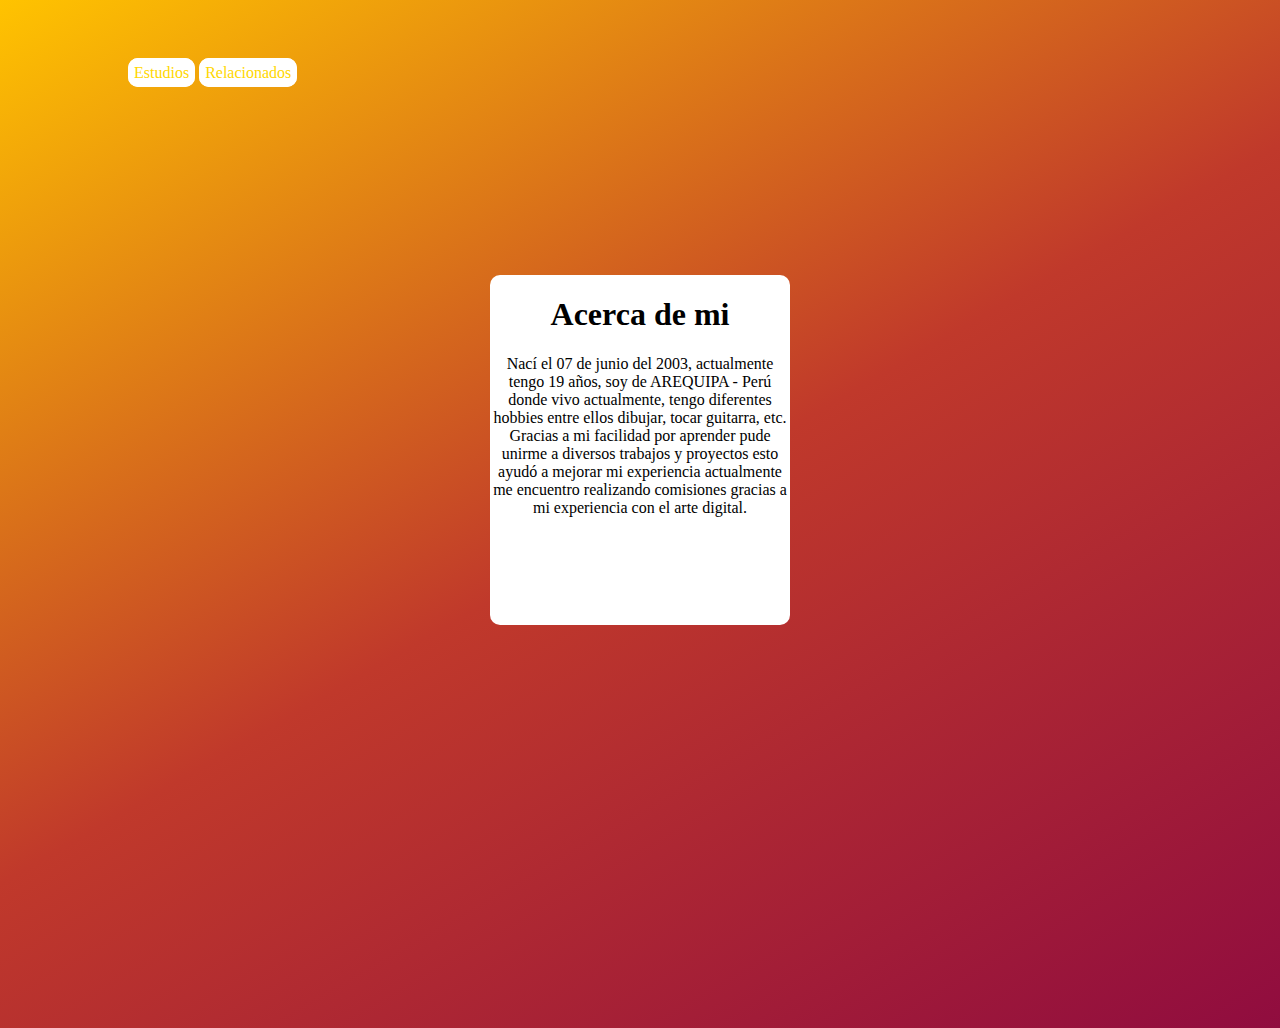
==== Acercademi.html @ 55380be2 "👷💾 Checkpoint ./.glitch-assets:51958000/633 ./index.html:51958000/327 ./style.css:51958000/488 ./Ace" ====
<!DOCTYPE html>
<html>
  <title>Yorlenny Valdivia Tananta</title>
  <head>
    <meta charset="utf-8" />
    <link rel="stylesheet" href="style.css" />
    <link
      rel="shortcut icon"
      href="https://cdn.glitch.global/e874b1f6-1e02-42ca-b803-1c0c7c9c8640/mujer.png?v=1674523070146avicon.ico"
      type="image/x-icon"
    />
    <meta name="viewport" content="width=device-width, initial-scale=1" />
  </head>
  <body>
    <div class="contenido">
     <h1>Acerca de mi</h1>
    <p class="text-center font-italic">
      Nací el 07 de junio del 2003, actualmente tengo 19 años, soy de AREQUIPA -
      Perú donde vivo actualmente, tengo diferentes hobbies entre ellos dibujar,
      tocar guitarra, etc. Gracias a mi facilidad por aprender pude unirme a
      diversos trabajos y proyectos esto ayudó a mejorar mi experiencia
      actualmente me encuentro realizando comisiones gracias a mi experiencia
      con el arte digital.
    </p>
    </div>
    <a class="decoracion"  style=" border-image: initial; border: 4px solid white;" href="Estudios.html">Estudios</a>
    <a  class="decoracion"style="border-image: initial; border: 4px solid white;" href="Relacionados.html" >Relacionados</a>
  </body>
---- style.css ----
body {
  margin:auto;
  padding: 5% 10%;
  background: linear-gradient(150deg, #FFC300,#C0392B, #900C3F);
  height: 100vh;
}
.decoracion{
  margin:0 auto;
  text-align:center;
  color:gold;
  padding: 2px;  
  text-decoration:none;
  left: 50%;
  transform: translate(-50%,-50%);
  background: white;
  border-radius:10px;
 }
p{
  color:black ;
  text-align: center;
}
h1{
  color:black;
  text-align: center;
}
.contenido{
  position:absolute;
  top: 50%;
  left: 50%;
  transform: translate(-50%,-50%);
  width:300px;
  height: 350px;
  background: white ;
  border-radius:10px;
}
.inicio{
  position:absolute;
  top: 50%;
  left: 50%;
  transform: translate(-50%,-50%);
  width:400px;
  height: 260px;
  background:white;
  border-radius:10px;}
.ul {
  list-style: none;
  margin: 0;
  padding: 0;
}
nav {
  width: 60px;
}

nav ul {
  background-color:white ;
  border-radius: 5px;
  display: inline-table;
  position: relative;
}
nav li {
  float: left;
}

nav a {
  color: #6daeb0;
  display: block;
  height: 45px;
  line-height: 45px;
  text-align: center;
  width: 60px;
}
nav ul li ul li a {
  color:#C70039;
}
nav a:hover{
  color:#C70039 ;
}

nav ul li ul {
  background: #C70039;
  margin-top: 20px;
  padding: 5px 0;
  position: absolute;
}

nav ul li ul:before {
  background: #C70039;
  content: "";
  height: 8px;
  left: 50%;
  margin: -4px 0 0 -4px;
  position: absolute;
  top: 0;
  transform: rotate(45deg);
  width: 8px;
}

nav ul li ul li {
  float: none;
}
nav ul li ul li a:hover {
  background-color: #C70039;
}
.logosrd{
  margin:-10px -10px -10px -10px;
  width:-40px;
  height:40px;
  position:center;
}
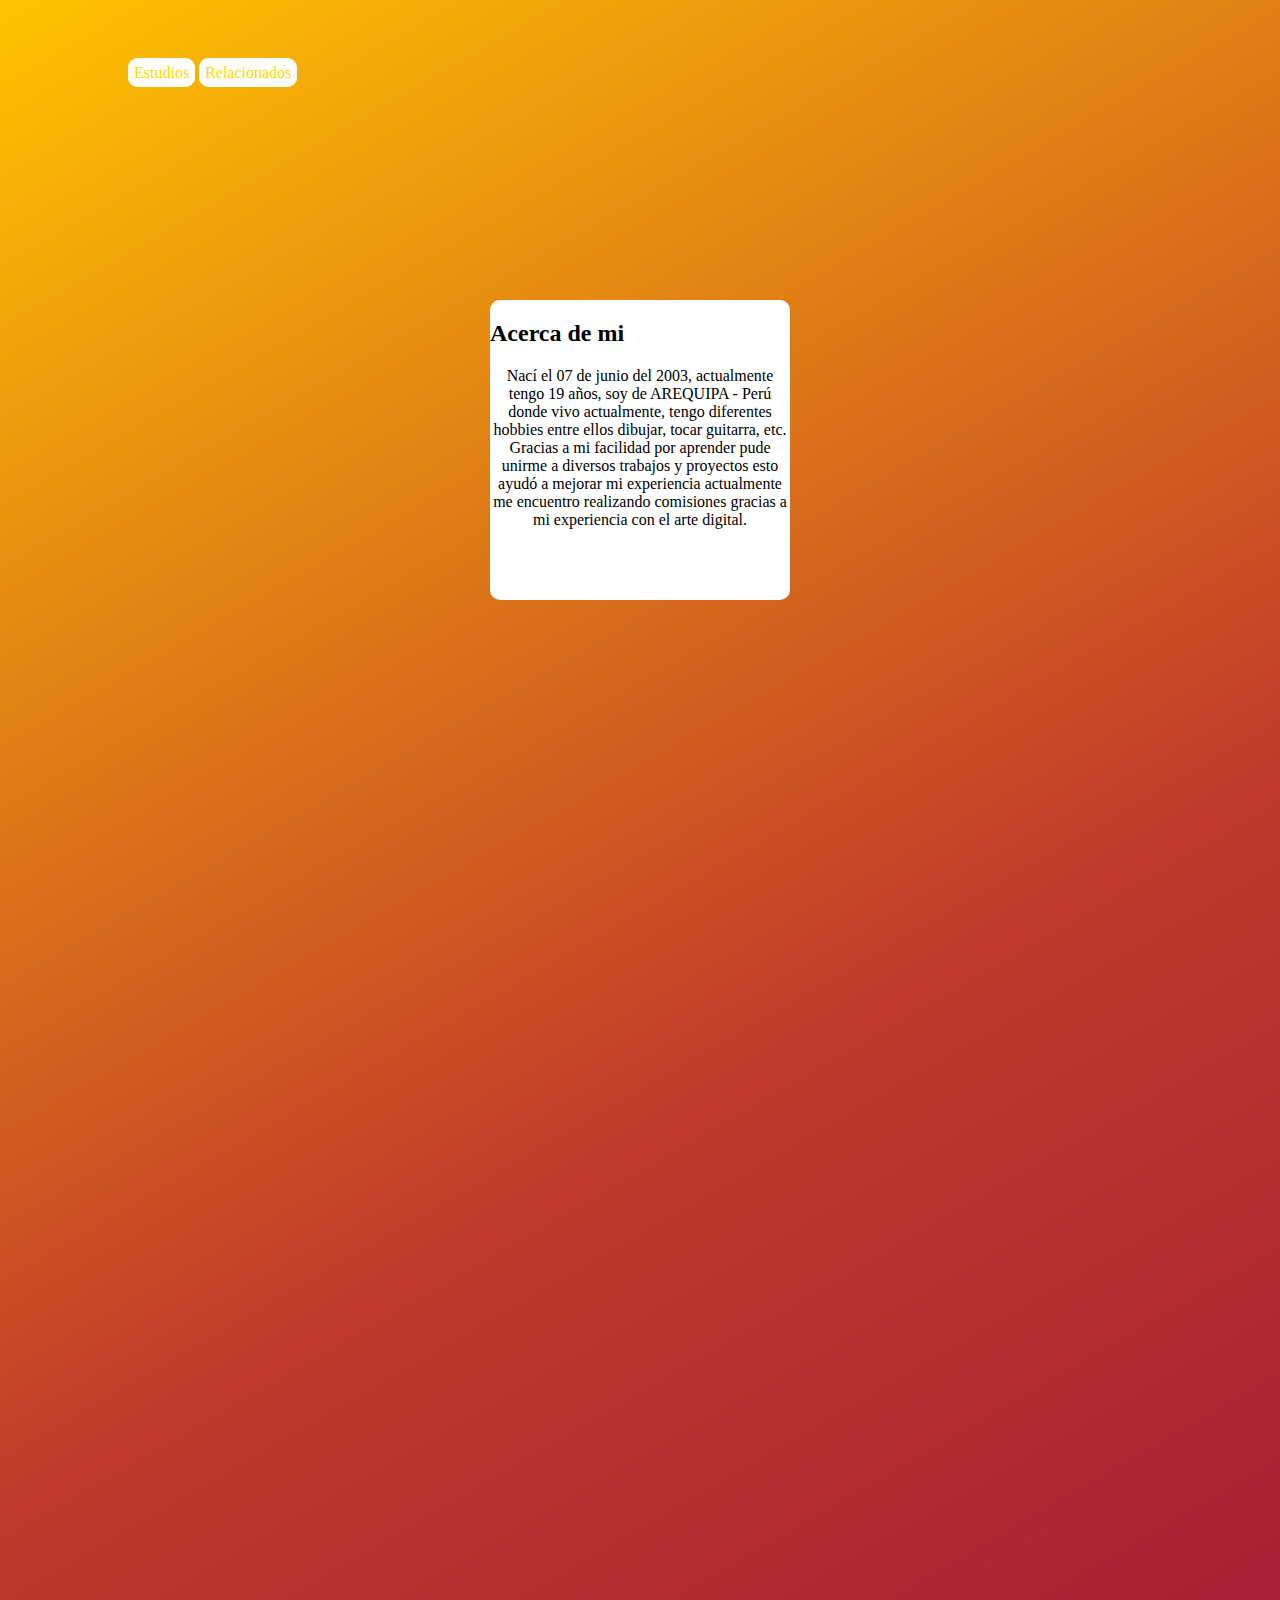
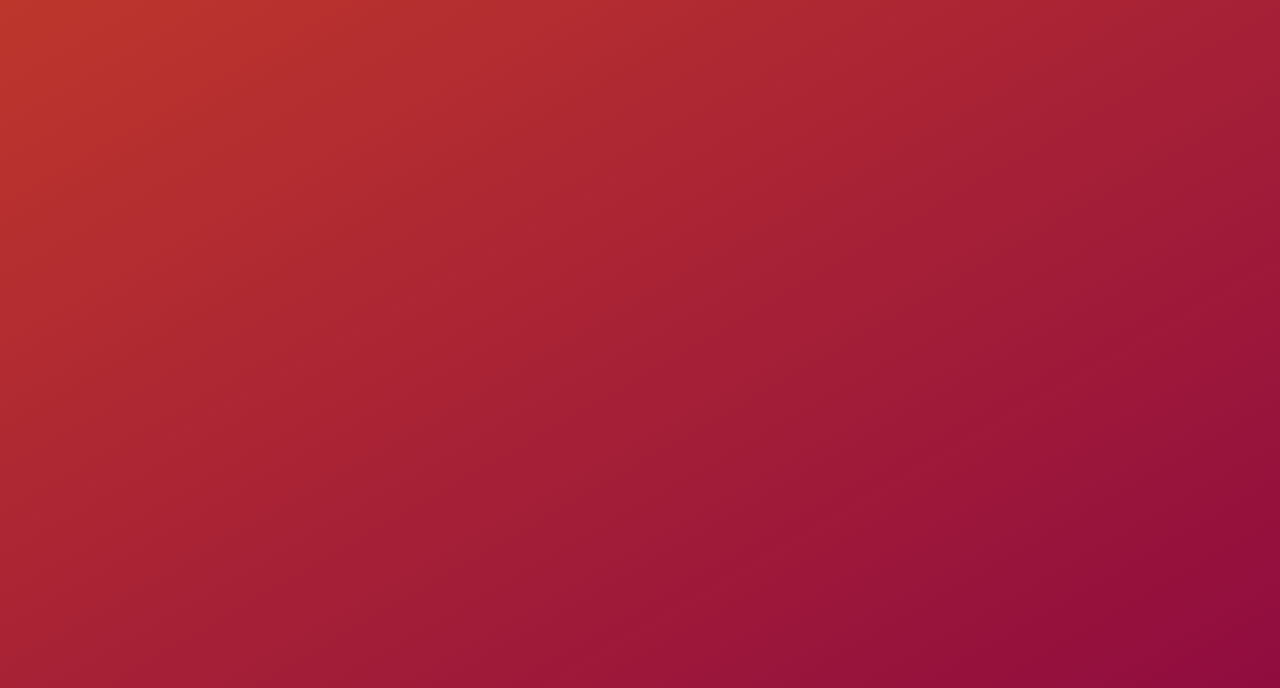
==== commit b7a6377d: "👓🚨 Checkpoint ./Acercademi.html:51958000/96 ./Estudios.html:51958000/38" ====
--- a/Acercademi.html
+++ b/Acercademi.html
@@ -13,7 +13,7 @@
   </head>
   <body>
     <div class="contenido">
-     <h1>Acerca de mi</h1>
+     <h2>Acerca de mi</h2>
     <p class="text-center font-italic">
       Nací el 07 de junio del 2003, actualmente tengo 19 años, soy de AREQUIPA -
       Perú donde vivo actualmente, tengo diferentes hobbies entre ellos dibujar,
@@ -24,5 +24,5 @@
     </p>
     </div>
     <a class="decoracion"  style=" border-image: initial; border: 4px solid white;" href="Estudios.html">Estudios</a>
-    <a  class="decoracion"style="border-image: initial; border: 4px solid white;" href="Relacionados.html" >Relacionados</a>
+    <a class="decoracion" style="border-image: initial; border: 4px solid white;" href="Relacionados.html" >Relacionados</a>
   </body>--- a/style.css
+++ b/style.css
@@ -3,7 +3,7 @@
   margin:auto;
   padding: 5% 10%;
   background: linear-gradient(150deg, #FFC300,#C0392B, #900C3F);
-  height: 100vh;
+  height: 240vh;
 }
 .decoracion{
   margin:0 auto;
@@ -30,7 +30,7 @@
   left: 50%;
   transform: translate(-50%,-50%);
   width:300px;
-  height: 350px;
+  height: 300px;
   background: white ;
   border-radius:10px;
 }
@@ -39,7 +39,7 @@
   top: 50%;
   left: 50%;
   transform: translate(-50%,-50%);
-  width:400px;
+  width:300px;
   height: 260px;
   background:white;
   border-radius:10px;}
@@ -108,4 +108,43 @@
   height:40px;
   position:center;
 }
-
+.primaria{
+  position:absolute;
+  top: 250px;
+  left: 50%;
+  transform: translate(-50%,-50%);
+  width:300px;
+  height: 250px;
+  background: white ;
+  border-radius:10px;
+}
+.secundaria{
+  position:absolute;
+  top: 550px;
+  left: 50%;
+  transform: translate(-50%,-50%);
+  width:300px;
+  height: 250px;
+  background: white ;
+  border-radius:10px;
+}
+.educacionsuperior{
+  position:absolute;
+  top: 850px;
+  left: 50%;
+  transform: translate(-50%,-50%);
+  width:300px;
+  height: 250px;
+  background: white ;
+  border-radius:10px;
+}
+.otros{
+  position:absolute;
+  top: 1150px;
+  left: 50%;
+  transform: translate(-50%,-50%);
+  width:300px;
+  height: 250px;
+  background: white ;
+  border-radius:10px;
+}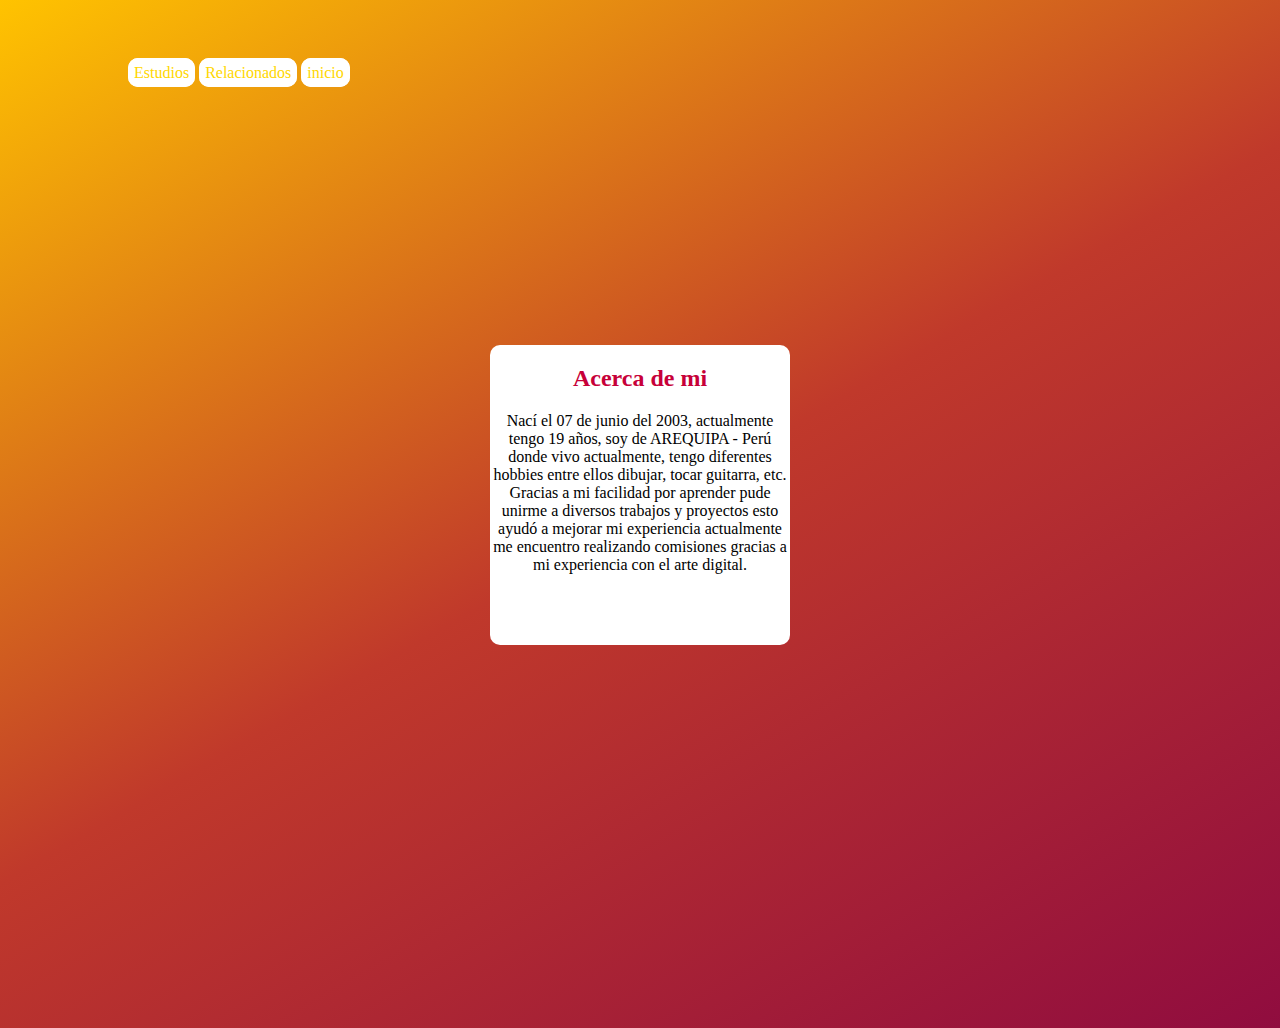
==== commit 2a924371: "🐛🖼 Checkpoint ./style.css:51958000/77 ./Acercademi.html:51958000/51 ./Estudios.html:51958000/112" ====
--- a/Acercademi.html
+++ b/Acercademi.html
@@ -11,7 +11,7 @@
     />
     <meta name="viewport" content="width=device-width, initial-scale=1" />
   </head>
-  <body>
+  <body style="height: 100vh;">
     <div class="contenido">
      <h2>Acerca de mi</h2>
     <p class="text-center font-italic">
@@ -25,4 +25,5 @@
     </div>
     <a class="decoracion"  style=" border-image: initial; border: 4px solid white;" href="Estudios.html">Estudios</a>
     <a class="decoracion" style="border-image: initial; border: 4px solid white;" href="Relacionados.html" >Relacionados</a>
+  <a class="decoracion"  style="border-image: initial; border: 4px solid white;" href="index.html">inicio</a>
   </body>--- a/style.css
+++ b/style.css
@@ -11,7 +11,6 @@
   color:gold;
   padding: 2px;  
   text-decoration:none;
-  left: 50%;
   transform: translate(-50%,-50%);
   background: white;
   border-radius:10px;
@@ -26,7 +25,7 @@
 }
 .contenido{
   position:absolute;
-  top: 50%;
+  top: 55%;
   left: 50%;
   transform: translate(-50%,-50%);
   width:300px;
@@ -36,7 +35,7 @@
 }
 .inicio{
   position:absolute;
-  top: 50%;
+  top: 63%;
   left: 50%;
   transform: translate(-50%,-50%);
   width:300px;
@@ -147,4 +146,14 @@
   height: 250px;
   background: white ;
   border-radius:10px;
+}
+h2{
+  color:#C70039 ;
+  text-align: center;}
+.circular--square {
+  position: absolute;
+top: 5%; left: 55%;
+  border-radius: 50%;
+  width:150px;
+  height: 150px;
 }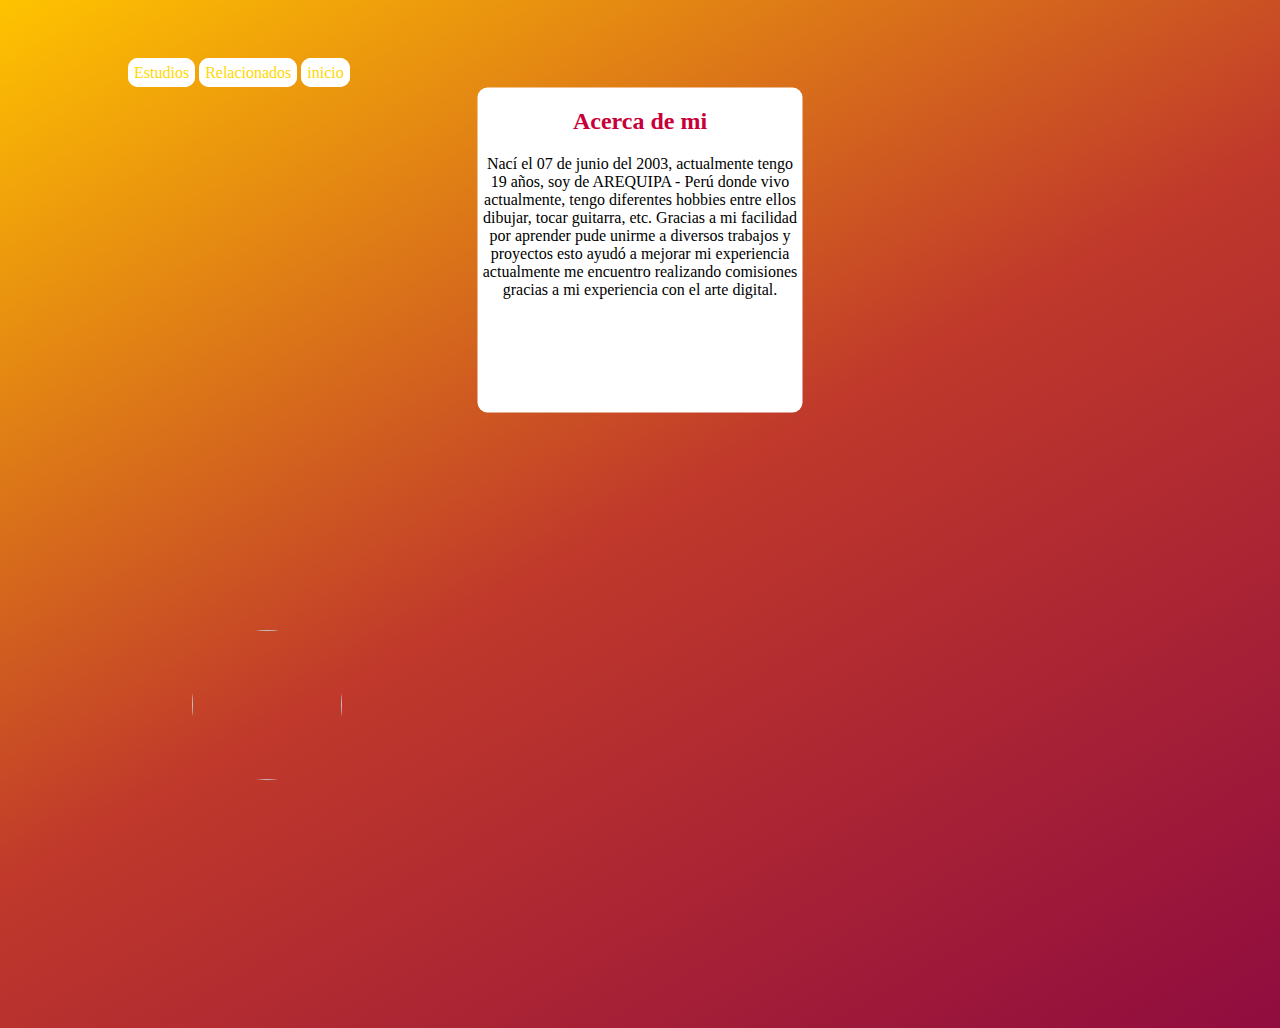
==== commit b36b7017: "🏇🌂 Checkpoint ./style.css:51958000/247 ./Acercademi.html:51958000/737" ====
--- a/Acercademi.html
+++ b/Acercademi.html
@@ -26,4 +26,5 @@
     <a class="decoracion"  style=" border-image: initial; border: 4px solid white;" href="Estudios.html">Estudios</a>
     <a class="decoracion" style="border-image: initial; border: 4px solid white;" href="Relacionados.html" >Relacionados</a>
   <a class="decoracion"  style="border-image: initial; border: 4px solid white;" href="index.html">inicio</a>
+    <img class="correo" src="https://cdn.glitch.global/528c8273-7e56-4811-942f-65d1146b38dd/316523926_1771619903221377_4432083721486450207_n.jpg?v=1670557293735" />
   </body>--- a/style.css
+++ b/style.css
@@ -25,11 +25,11 @@
 }
 .contenido{
   position:absolute;
-  top: 55%;
+ top: 250px;
   left: 50%;
   transform: translate(-50%,-50%);
-  width:300px;
-  height: 300px;
+  width:325px;
+  height: 325px;
   background: white ;
   border-radius:10px;
 }
@@ -156,4 +156,11 @@
   border-radius: 50%;
   width:150px;
   height: 150px;
+}
+.correo{
+  position:absolute;
+  border-radius: 50%;
+  width:150px;
+  height: 150px;
+  top: 70%; left: 15%;
 }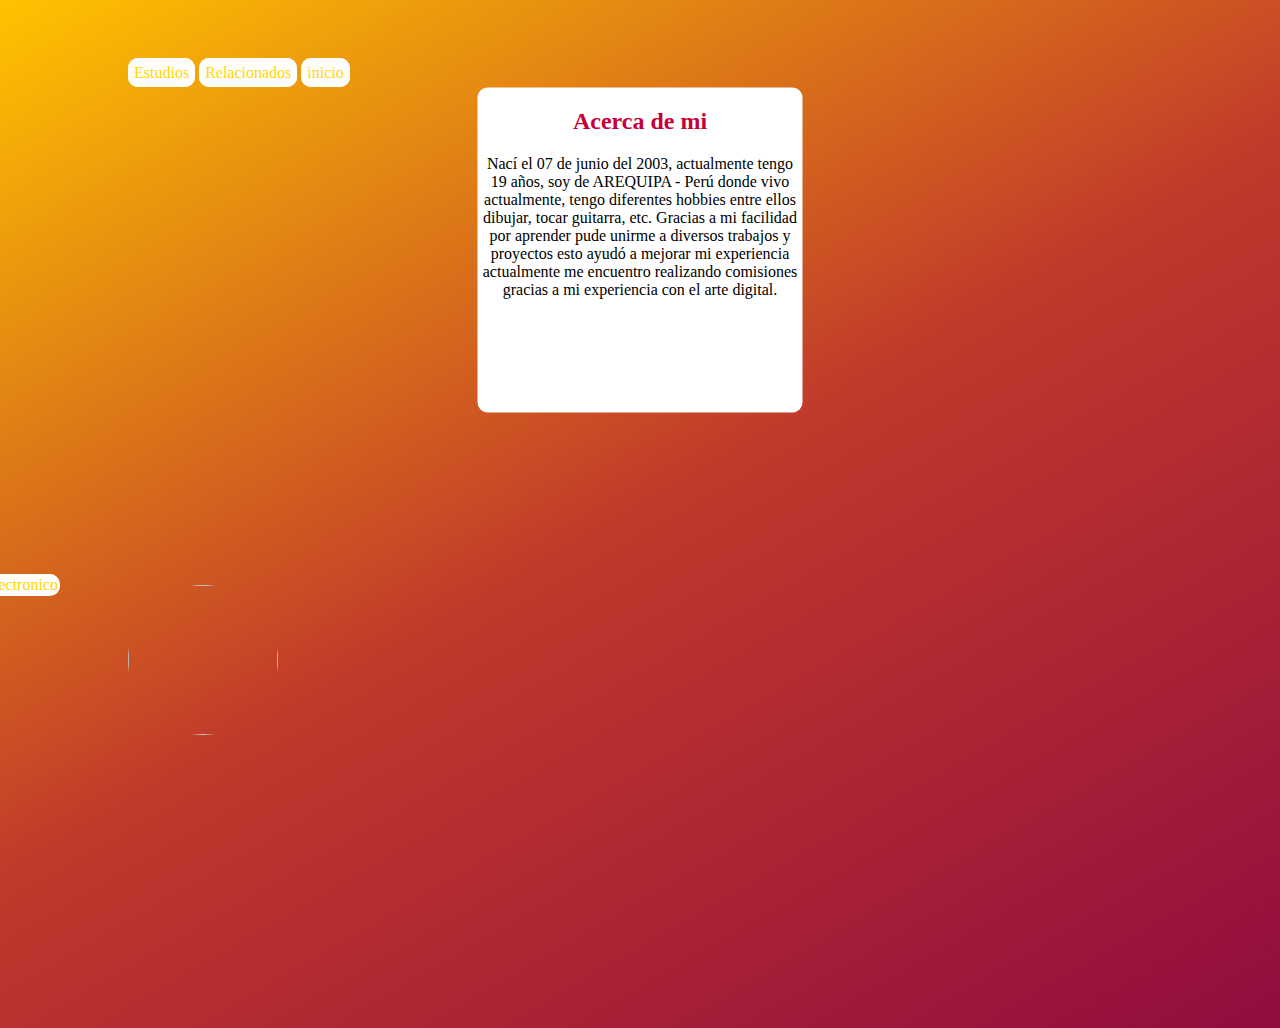
==== commit b1deb3b9: "🌍🗻 Checkpoint ./style.css:51958000/285 ./Acercademi.html:51958000/332" ====
--- a/Acercademi.html
+++ b/Acercademi.html
@@ -27,4 +27,5 @@
     <a class="decoracion" style="border-image: initial; border: 4px solid white;" href="Relacionados.html" >Relacionados</a>
   <a class="decoracion"  style="border-image: initial; border: 4px solid white;" href="index.html">inicio</a>
     <img class="correo" src="https://cdn.glitch.global/528c8273-7e56-4811-942f-65d1146b38dd/316523926_1771619903221377_4432083721486450207_n.jpg?v=1670557293735" />
+    <a class="correolink" href="mailto:YORLENNY.VALDIVIA@UCSP.EDU.PE ">correo electronico</a>
   </body>--- a/style.css
+++ b/style.css
@@ -162,5 +162,17 @@
   border-radius: 50%;
   width:150px;
   height: 150px;
-  top: 70%; left: 15%;
+  top: 65%; left: 10%;
+}
+.correolink{
+  position:absolute;
+  top: 65%; left: 0%;
+  margin:0 auto;
+  text-align:center;
+  color:gold;
+  padding: 2px;  
+  text-decoration:none;
+  transform: translate(-50%,-50%);
+  background: white;
+  border-radius:10px;
 }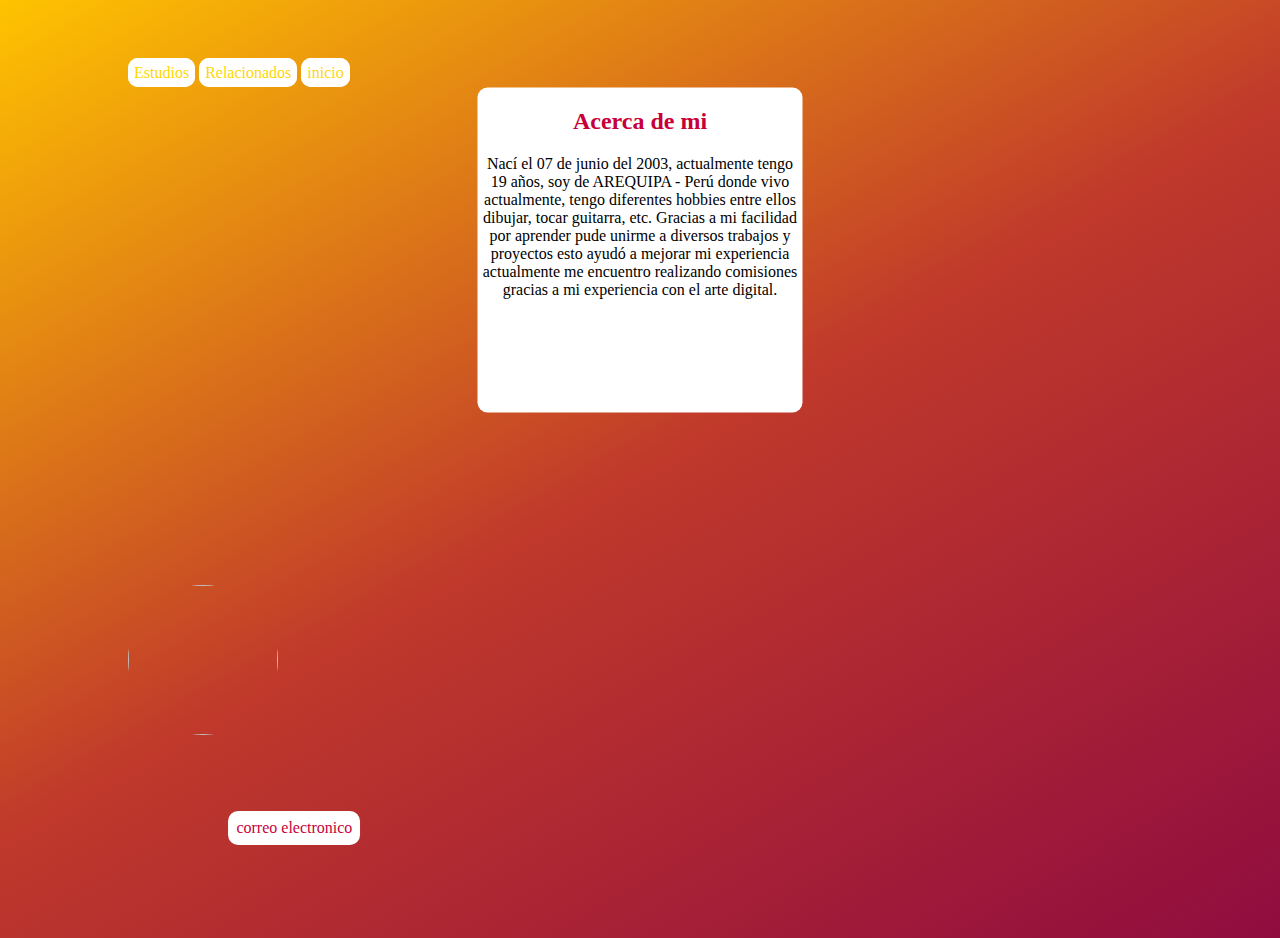
==== commit 431cb161: "👠🍗 Checkpoint ./style.css:51958000/115 ./Acercademi.html:51958000/3" ====
--- a/Acercademi.html
+++ b/Acercademi.html
@@ -11,7 +11,7 @@
     />
     <meta name="viewport" content="width=device-width, initial-scale=1" />
   </head>
-  <body style="height: 100vh;">
+  <body style="height: 90vh;">
     <div class="contenido">
      <h2>Acerca de mi</h2>
     <p class="text-center font-italic">
--- a/style.css
+++ b/style.css
@@ -35,7 +35,7 @@
 }
 .inicio{
   position:absolute;
-  top: 63%;
+  top: 55%;
   left: 50%;
   transform: translate(-50%,-50%);
   width:300px;
@@ -152,10 +152,10 @@
   text-align: center;}
 .circular--square {
   position: absolute;
-top: 5%; left: 55%;
+top: 5%; left: 60%;
   border-radius: 50%;
-  width:150px;
-  height: 150px;
+  width:125px;
+  height: 125px;
 }
 .correo{
   position:absolute;
@@ -166,11 +166,11 @@
 }
 .correolink{
   position:absolute;
-  top: 65%; left: 0%;
+  top: 92%; left: 23%;
   margin:0 auto;
   text-align:center;
-  color:gold;
-  padding: 2px;  
+  color:#C70039;
+  padding: 8px;  
   text-decoration:none;
   transform: translate(-50%,-50%);
   background: white;
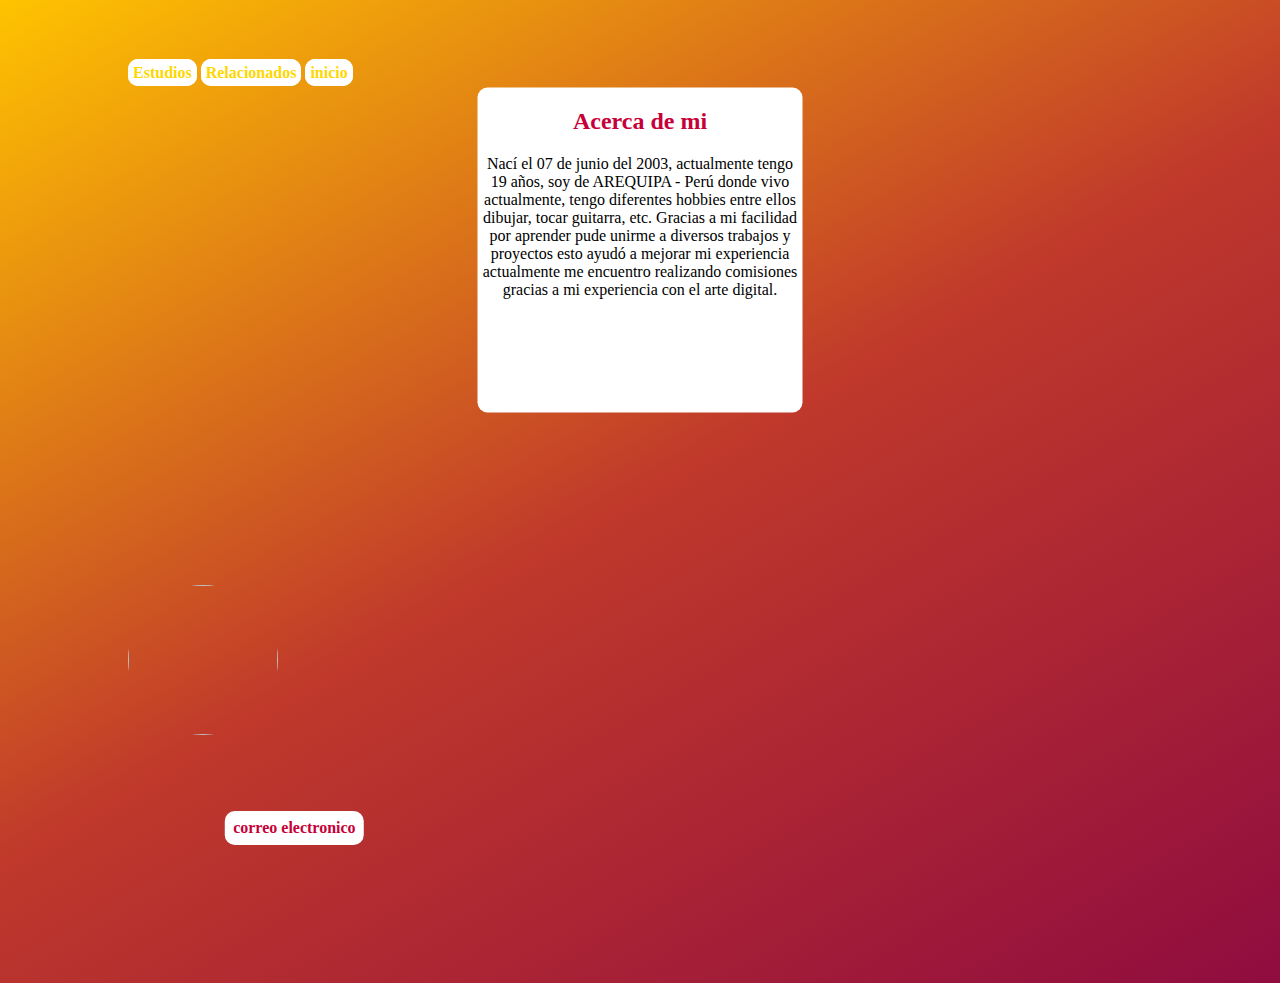
==== commit 0bd964cb: "🏨🚋 Checkpoint ./Estudios.html:51958000/806 ./.glitch-assets:51958000/925 ./style.css:51958000/20 ./R" ====
--- a/Acercademi.html
+++ b/Acercademi.html
@@ -11,7 +11,7 @@
     />
     <meta name="viewport" content="width=device-width, initial-scale=1" />
   </head>
-  <body style="height: 90vh;">
+  <body style="height: 95vh;">
     <div class="contenido">
      <h2>Acerca de mi</h2>
     <p class="text-center font-italic">
@@ -28,4 +28,4 @@
   <a class="decoracion"  style="border-image: initial; border: 4px solid white;" href="index.html">inicio</a>
     <img class="correo" src="https://cdn.glitch.global/528c8273-7e56-4811-942f-65d1146b38dd/316523926_1771619903221377_4432083721486450207_n.jpg?v=1670557293735" />
     <a class="correolink" href="mailto:YORLENNY.VALDIVIA@UCSP.EDU.PE ">correo electronico</a>
-  </body>+  </body></html>--- a/style.css
+++ b/style.css
@@ -6,10 +6,11 @@
   height: 240vh;
 }
 .decoracion{
+  font-weight: bold;
   margin:0 auto;
   text-align:center;
   color:gold;
-  padding: 2px;  
+  padding: 1px;  
   text-decoration:none;
   transform: translate(-50%,-50%);
   background: white;
@@ -109,7 +110,7 @@
 }
 .primaria{
   position:absolute;
-  top: 250px;
+  top: 260px;
   left: 50%;
   transform: translate(-50%,-50%);
   width:300px;
@@ -119,7 +120,7 @@
 }
 .secundaria{
   position:absolute;
-  top: 550px;
+  top: 560px;
   left: 50%;
   transform: translate(-50%,-50%);
   width:300px;
@@ -129,7 +130,7 @@
 }
 .educacionsuperior{
   position:absolute;
-  top: 850px;
+  top: 860px;
   left: 50%;
   transform: translate(-50%,-50%);
   width:300px;
@@ -139,7 +140,7 @@
 }
 .otros{
   position:absolute;
-  top: 1150px;
+  top: 1160px;
   left: 50%;
   transform: translate(-50%,-50%);
   width:300px;
@@ -165,6 +166,7 @@
   top: 65%; left: 10%;
 }
 .correolink{
+  font-weight: bold;
   position:absolute;
   top: 92%; left: 23%;
   margin:0 auto;
@@ -175,4 +177,12 @@
   transform: translate(-50%,-50%);
   background: white;
   border-radius:10px;
+}
+.estudiosimg{
+  background:white;
+  position:absolute;
+  border-radius: 50%;
+  width:120px;
+  height: 120px;
+  top: 65%; left: 10%;
 }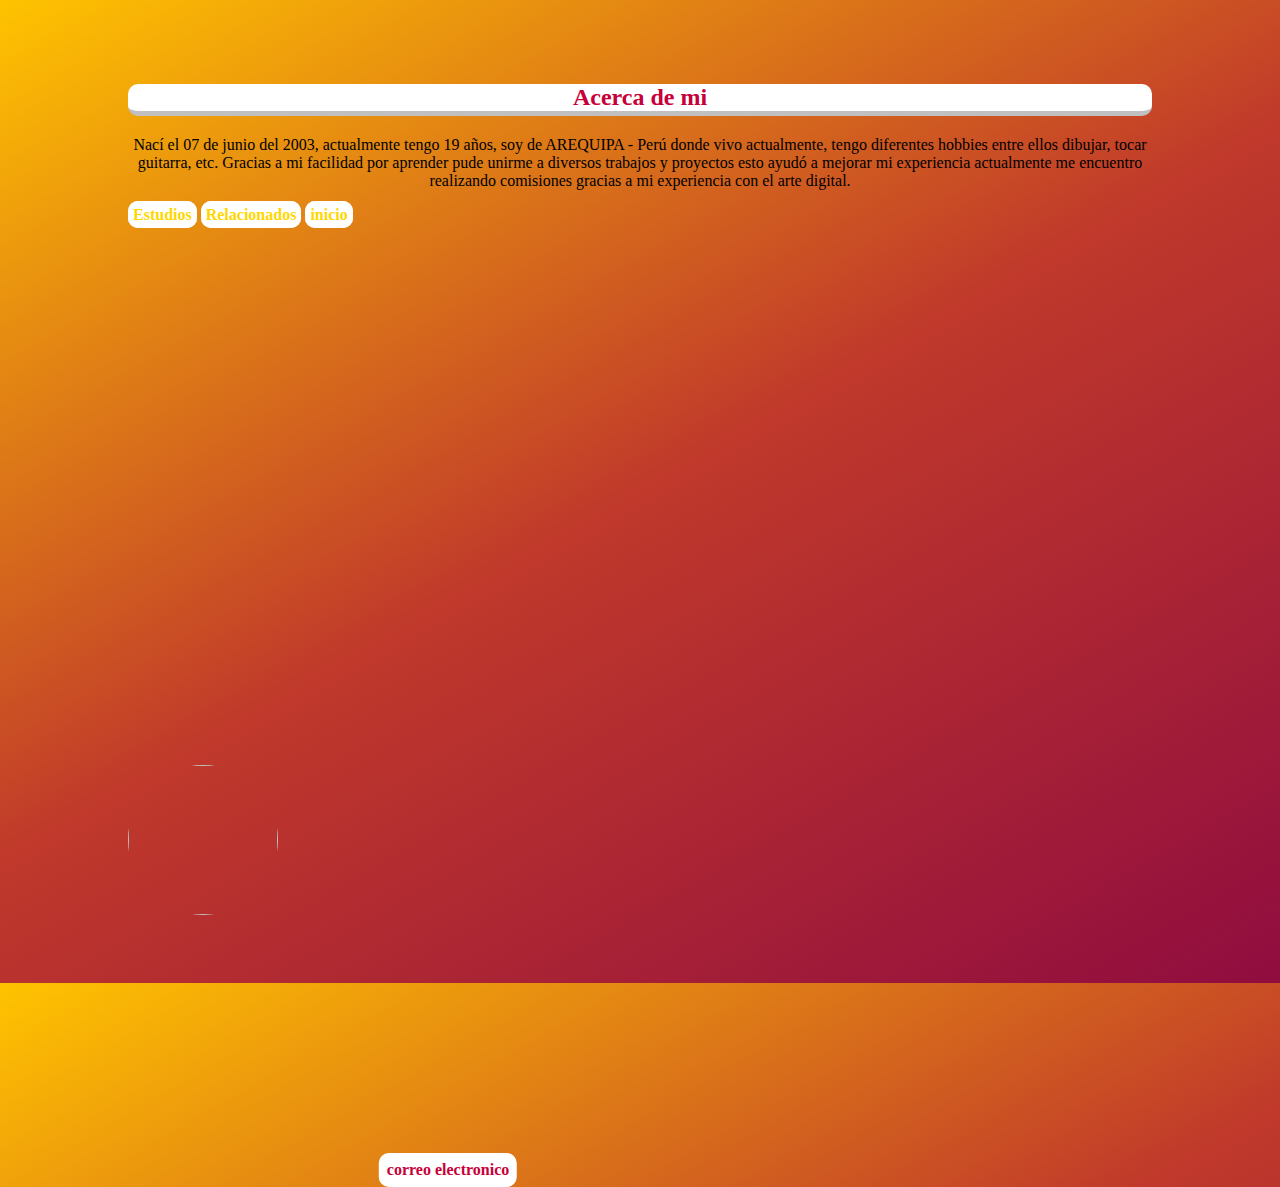
==== commit 5ce78b50: "🍜👭 Checkpoint ./style.css:51958000/130 ./Acercademi.html:51958000/1 ./Estudios.html:51958000/985 ./R" ====
--- a/Acercademi.html
+++ b/Acercademi.html
@@ -22,10 +22,11 @@
       actualmente me encuentro realizando comisiones gracias a mi experiencia
       con el arte digital.
     </p>
+      <img class="correo" src="https://cdn.glitch.global/528c8273-7e56-4811-942f-65d1146b38dd/316523926_1771619903221377_4432083721486450207_n.jpg?v=1670557293735" />
+    <a class="correolink" href="mailto:YORLENNY.VALDIVIA@UCSP.EDU.PE ">correo electronico</a>
     </div>
     <a class="decoracion"  style=" border-image: initial; border: 4px solid white;" href="Estudios.html">Estudios</a>
     <a class="decoracion" style="border-image: initial; border: 4px solid white;" href="Relacionados.html" >Relacionados</a>
   <a class="decoracion"  style="border-image: initial; border: 4px solid white;" href="index.html">inicio</a>
-    <img class="correo" src="https://cdn.glitch.global/528c8273-7e56-4811-942f-65d1146b38dd/316523926_1771619903221377_4432083721486450207_n.jpg?v=1670557293735" />
-    <a class="correolink" href="mailto:YORLENNY.VALDIVIA@UCSP.EDU.PE ">correo electronico</a>
+   
   </body></html>--- a/style.css
+++ b/style.css
@@ -4,6 +4,13 @@
   padding: 5% 10%;
   background: linear-gradient(150deg, #FFC300,#C0392B, #900C3F);
   height: 240vh;
+}
+h1{
+    color:black;
+  text-align: center;
+  background: white ;
+  border-radius:10px;
+  border-bottom: 10px solid silver; 
 }
 .decoracion{
   font-weight: bold;
@@ -20,97 +27,37 @@
   color:black ;
   text-align: center;
 }
-h1{
-  color:black;
-  text-align: center;
+
+.logosrd{
+  position:relative;
+  width:50px;
+  height: 50px;
 }
-.contenido{
-  position:absolute;
- top: 250px;
+.acercademi{
+  position:relative;
+  top: 35%;
   left: 50%;
   transform: translate(-50%,-50%);
   width:325px;
-  height: 325px;
+  height:325px;
   background: white ;
   border-radius:10px;
 }
-.inicio{
-  position:absolute;
-  top: 55%;
+.Estudios{
+  position:relative;
+  top: 8%;
   left: 50%;
   transform: translate(-50%,-50%);
-  width:300px;
-  height: 260px;
-  background:white;
-  border-radius:10px;}
-.ul {
-  list-style: none;
-  margin: 0;
-  padding: 0;
 }
-nav {
-  width: 60px;
-}
-
-nav ul {
-  background-color:white ;
-  border-radius: 5px;
-  display: inline-table;
-  position: relative;
-}
-nav li {
-  float: left;
-}
-
-nav a {
-  color: #6daeb0;
-  display: block;
-  height: 45px;
-  line-height: 45px;
-  text-align: center;
-  width: 60px;
-}
-nav ul li ul li a {
-  color:#C70039;
-}
-nav a:hover{
-  color:#C70039 ;
-}
-
-nav ul li ul {
-  background: #C70039;
-  margin-top: 20px;
-  padding: 5px 0;
-  position: absolute;
-}
-
-nav ul li ul:before {
-  background: #C70039;
-  content: "";
-  height: 8px;
+.relacionados{
+    position:relative;
+  top: 9%;
   left: 50%;
-  margin: -4px 0 0 -4px;
-  position: absolute;
-  top: 0;
-  transform: rotate(45deg);
-  width: 8px;
-}
-
-nav ul li ul li {
-  float: none;
-}
-nav ul li ul li a:hover {
-  background-color: #C70039;
-}
-.logosrd{
-  margin:-10px -10px -10px -10px;
-  width:-40px;
-  height:40px;
-  position:center;
+  transform: translate(-50%,-50%);
 }
 .primaria{
   position:absolute;
-  top: 260px;
+  top: 200px;
   left: 50%;
   transform: translate(-50%,-50%);
   width:300px;
@@ -120,7 +67,7 @@
 }
 .secundaria{
   position:absolute;
-  top: 560px;
+  top: 500px;
   left: 50%;
   transform: translate(-50%,-50%);
   width:300px;
@@ -130,7 +77,7 @@
 }
 .educacionsuperior{
   position:absolute;
-  top: 860px;
+  top: 800px;
   left: 50%;
   transform: translate(-50%,-50%);
   width:300px;
@@ -140,7 +87,7 @@
 }
 .otros{
   position:absolute;
-  top: 1160px;
+  top: 1100px;
   left: 50%;
   transform: translate(-50%,-50%);
   width:300px;
@@ -150,7 +97,12 @@
 }
 h2{
   color:#C70039 ;
-  text-align: center;}
+  text-align: center;
+  background: white ;
+  border-radius:10px;
+  border-bottom: 5px solid silver;  
+
+}
 .circular--square {
   position: absolute;
 top: 5%; left: 60%;
@@ -163,12 +115,12 @@
   border-radius: 50%;
   width:150px;
   height: 150px;
-  top: 65%; left: 10%;
+  top: 85%; left: 10%;
 }
 .correolink{
   font-weight: bold;
   position:absolute;
-  top: 92%; left: 23%;
+  top: 130%; left: 35%;
   margin:0 auto;
   text-align:center;
   color:#C70039;
@@ -185,4 +137,51 @@
   width:120px;
   height: 120px;
   top: 65%; left: 10%;
+}
+.profesores{
+  position:absolute;
+  top: 250px;
+  left: 50%;
+  transform: translate(-50%,-50%);
+  width:250px;
+  height: 250px;
+  background: white ;
+  border-radius:10px;
+}
+header {
+  background: rgba(0,0,0,0.7);
+  width: 100%;
+  position: fixed;
+  z-index: 100;
+  border-radius:10px;
+}
+
+nav {
+  float: left;
+}
+
+nav ul {
+  list-style: none;
+  overflow: hidden; 
+}
+
+nav ul li {
+  float: left;
+  font-family: Arial, sans-serif;
+  font-size: 20px;
+}
+nav ul li a {
+  display: block;
+  padding: 10px;
+  color: white;
+  text-decoration: none;
+}
+nav ul li:hover {
+  background:#C70039;
+  border-radius:10px;
+}
+.rd{
+  position:relative;
+  top: 30%;
+  left: 25%;
 }